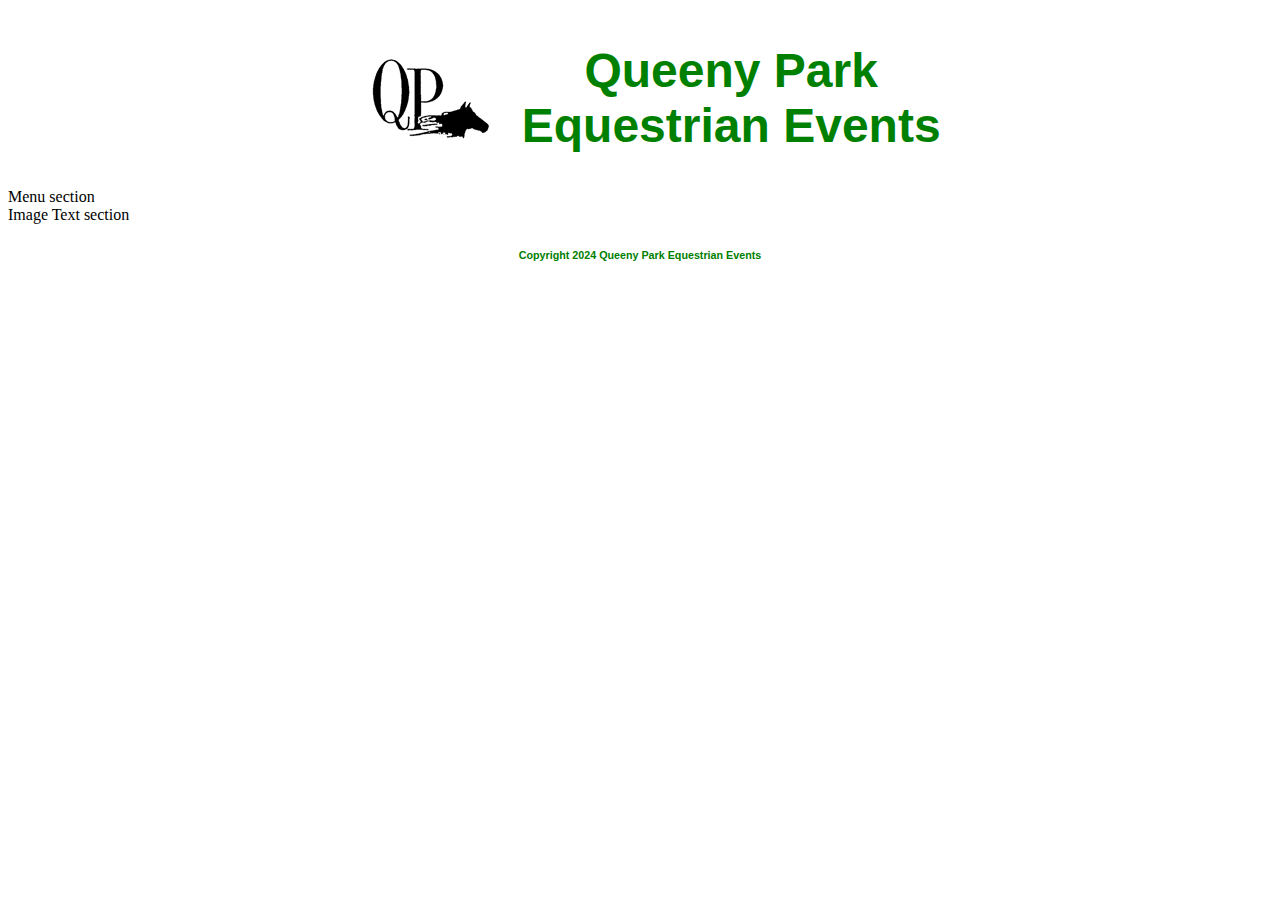
==== home.html @ 3267a23b "initial commit" ====
<!DOCTYPE html>
<html>
<head>
    <title>Queeny Park Equestrian Events</title>
    <link rel="stylesheet" href="styles/style.css" />
    <link rel="icon" href="images/QP horse head.jpg" sizes="32x32" />
    <meta charset="UTF-8" />
    <meta name="description" content="2023 Schedule of Events for Queeny Park Equestrian Events, including the Horse Trials." />
    <meta name="keywords" content="Queeny Park, Queeny Park Equestrian, Queeny Park Equestrian Events, equestrian sports, equestrian park, cross-country jumping, clinics, cross-country schooling, hunter paces, mini-event, eventing, Horse Trials, dressage, St. Louis equestrian" />
    <table class="centerTable">
        <tr>
            <th class="headerRowOne"><img src="images/QP_logo.gif" alt="QPEE logo"/></th>
            <th class="headerRowTwo"><h1>Queeny Park<br>
                Equestrian Events</h1></th>
        </tr>
    </table> 
</head>
<body>
    <div id="menu">
        Menu section
    </div>
    <div id="text">
        Image
        Text section
    </div>
</body>
<footer>
    <h6> Copyright 2024 Queeny Park Equestrian Events</h6>
</footer>
</html>
---- styles/style.css ----
h1 {
    color: green;
    text-align: center;
    font-family: Arial, Helvetica, sans-serif;
    font-size: 3rem;
}

h6 { 
    color: green;
    text-align: center;
    font-family: Arial, Helvetica, sans-serif;
}

.centerTable {
    margin-left: auto;
    margin-right: auto;
}

.headerRowOne {
    width: 30%;
}

.headerRowTwo {
    width: 70%;
    padding-left: 20;
}
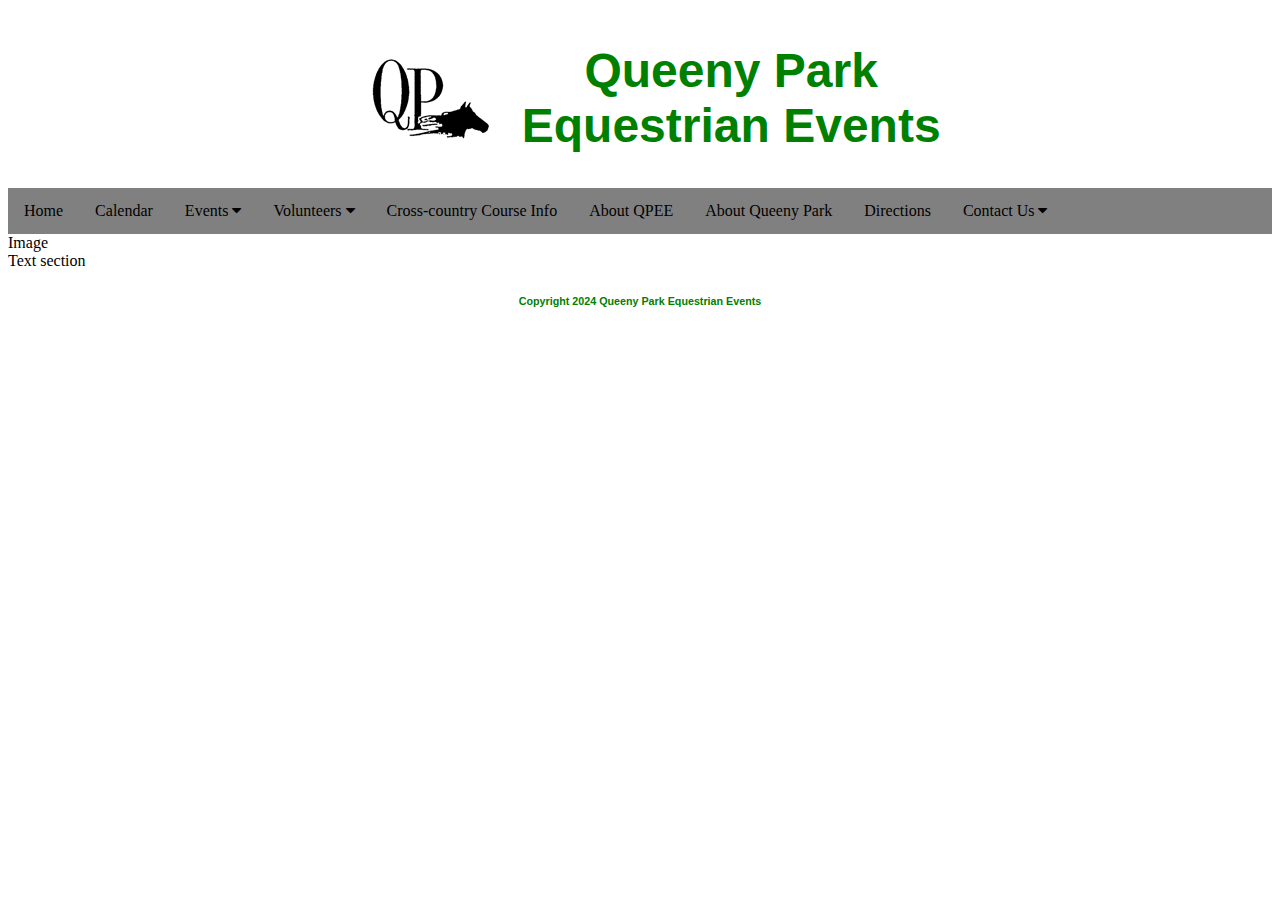
==== commit cbd068fc: "Adding Menubar" ====
--- a/home.html
+++ b/home.html
@@ -1,6 +1,7 @@
 <!DOCTYPE html>
 <html>
 <head>
+    <link rel="stylesheet" href="https://cdnjs.cloudflare.com/ajax/libs/font-awesome/4.7.0/css/font-awesome.min.css">
     <title>Queeny Park Equestrian Events</title>
     <link rel="stylesheet" href="styles/style.css" />
     <link rel="icon" href="images/QP horse head.jpg" sizes="32x32" />
@@ -9,18 +10,55 @@
     <meta name="keywords" content="Queeny Park, Queeny Park Equestrian, Queeny Park Equestrian Events, equestrian sports, equestrian park, cross-country jumping, clinics, cross-country schooling, hunter paces, mini-event, eventing, Horse Trials, dressage, St. Louis equestrian" />
     <table class="centerTable">
         <tr>
-            <th class="headerRowOne"><img src="images/QP_logo.gif" alt="QPEE logo"/></th>
+            <th class="headerRowOne"><img src="images/QP_logo.gif" alt="QPEE logo"></th>
             <th class="headerRowTwo"><h1>Queeny Park<br>
                 Equestrian Events</h1></th>
         </tr>
     </table> 
 </head>
 <body>
-    <div id="menu">
-        Menu section
+    <div class="navbar">
+        <a href=#home>Home</a>
+        <a href="#calendar">Calendar</a>
+        <div class="dropdown">
+            <button class="dropbtn">Events
+                <i class="fa fa-caret-down"></i>
+            </button>
+            <div class="dropdown-content">
+                <a href="#">Horse Trials</a>
+                <a href="#">Mini-Event</a>
+                <a href="#">Auction</a>
+                <a href="#">Trivia Night</a>
+                <a href="#">Cross Country Schooling Days</a>
+                <a href="#">Other</a>
+            </div>
+        </div>
+        <div class="dropdown">
+            <button class="dropbtn">Volunteers
+                <i class="fa fa-caret-down"></i> 
+            </button>
+            <div class="dropdown-content">
+                <a href="#">Volunteers for Horse Trials and Mini-Event</a>
+                <a href="#">Volunteers for other events</a>
+                <a href="#">Sign up to Volunteer</a>
+            </div>
+        </div>
+        <a href="#xccourse">Cross-country Course Info</a>
+        <a href="#qpee">About QPEE</a>
+        <a href="#queeny">About Queeny Park</a>
+        <a href="#directions">Directions</a>
+        <div class="dropdown">
+            <button class="dropbtn">Contact Us
+                <i class="fa fa-caret-down"></i>
+            </button>
+            <div class="dropdown-content">
+                <a href="#">Contact Us</a>
+                <a href="#">Join QPEE</a>
+            </div>
+        </div>
     </div>
     <div id="text">
-        Image
+        Image<br>
         Text section
     </div>
 </body>
--- a/styles/style.css
+++ b/styles/style.css
@@ -23,4 +23,65 @@
 .headerRowTwo {
     width: 70%;
     padding-left: 20;
+}
+
+.navbar {
+    overflow: hidden;
+    background-color: grey;
+}
+
+.navbar a {
+    float: left;
+    font-size: 16px;
+    color: black;
+    text-align: center;
+    padding: 14px 16px;
+    text-decoration: none;
+}
+
+.dropdown {
+    float: left;
+    overflow: hidden;
+}
+
+.dropdown .dropbtn {
+    font-size: 16px;  
+    border: none;
+    outline: none;
+    color: black;
+    padding: 14px 16px;
+    background-color: inherit;
+    font-family: inherit;
+    margin: 0;
+}
+
+.navbar a:hover, 
+.dropdown:hover .dropbtn {
+    background-color: green;
+}
+
+.dropdown-content {
+    display: none;
+    position: absolute;
+    background-color: #f9f9f9;
+    min-width: 160px;
+    box-shadow: 0px 8px 16px 0px rgba(0,0,0,0.2);
+    z-index: 1;
+}
+
+.dropdown-content a {
+    float: none;
+    color: black;
+    padding: 12px 16px;
+    text-decoration: none;
+    display: block;
+    text-align: left;
+}
+
+.dropdown-content a:hover {
+    background-color: #ddd;
+}
+
+.dropdown:hover .dropdown-content {
+    display: block;
 }